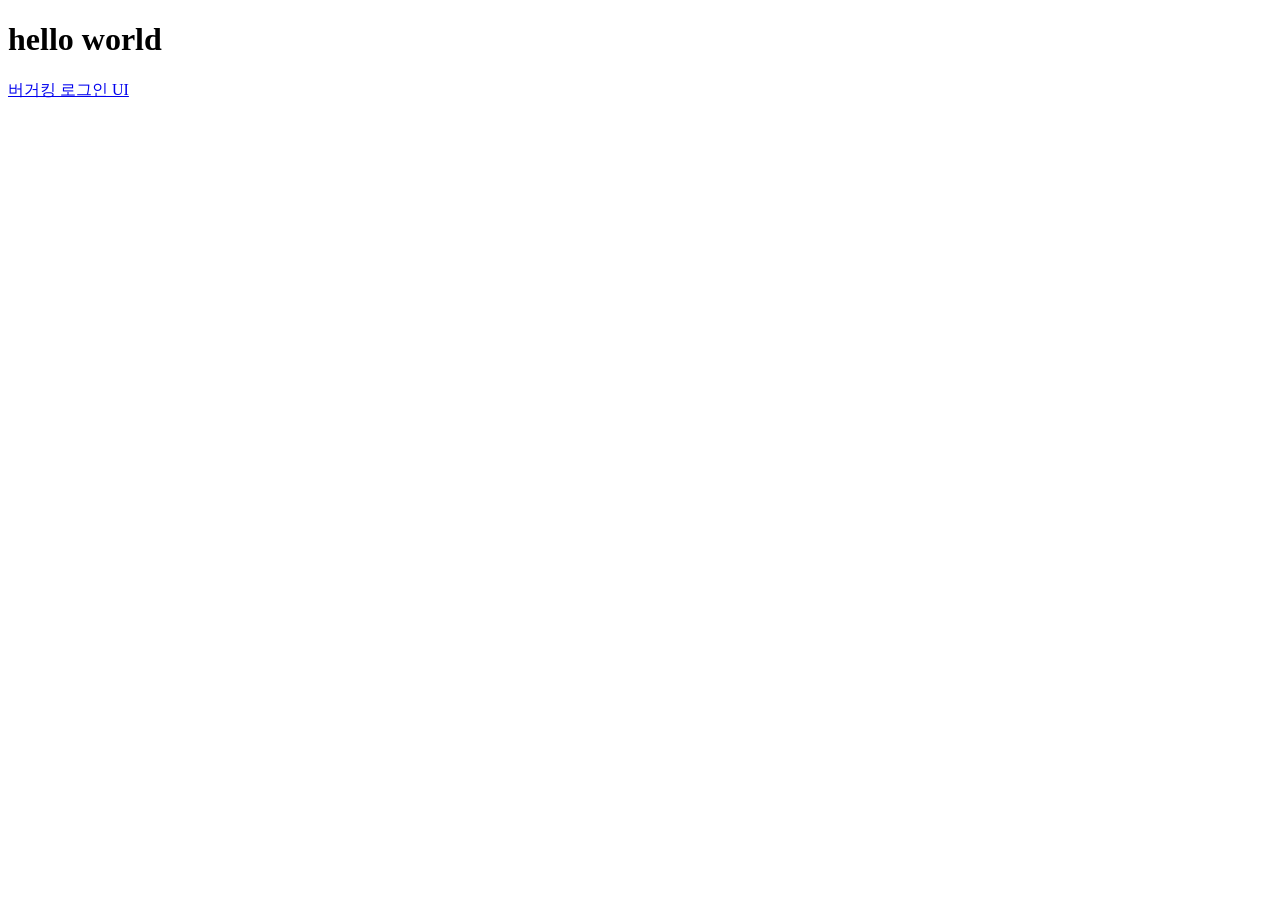
==== index.html @ 8d817bf4 "Create index.html link to burgerking UI" ====
<!DOCTYPE html>
<html lang="en">
<head>
    <meta charset="UTF-8">
    <meta name="viewport" content="width=device-width, initial-scale=1.0">
    <title>곽효신</title>
</head>
<body>
    <h1>hello world</h1>
    <a href="burgerking/login.html" target="_blank">버거킹 로그인 UI</a>
</body>
</html>
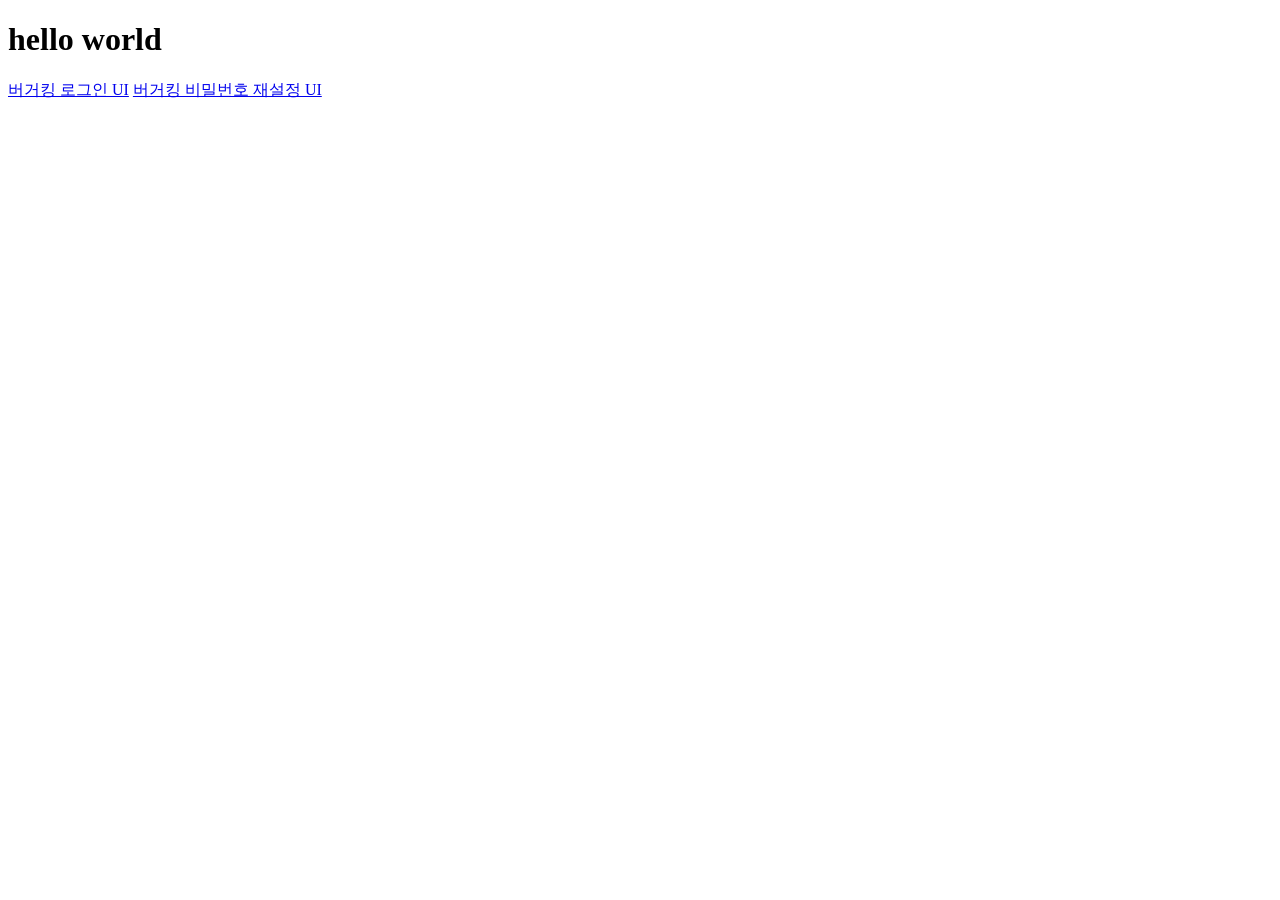
==== commit 39fc05f3: "feat: 비밀번호 재설정 페이지 링크 추가" ====
--- a/index.html
+++ b/index.html
@@ -8,5 +8,6 @@
 <body>
     <h1>hello world</h1>
     <a href="burgerking/login.html" target="_blank">버거킹 로그인 UI</a>
+    <a href="burgerking/password_reset.html" target="_blank">버거킹 비밀번호 재설정 UI</a>
 </body>
 </html>
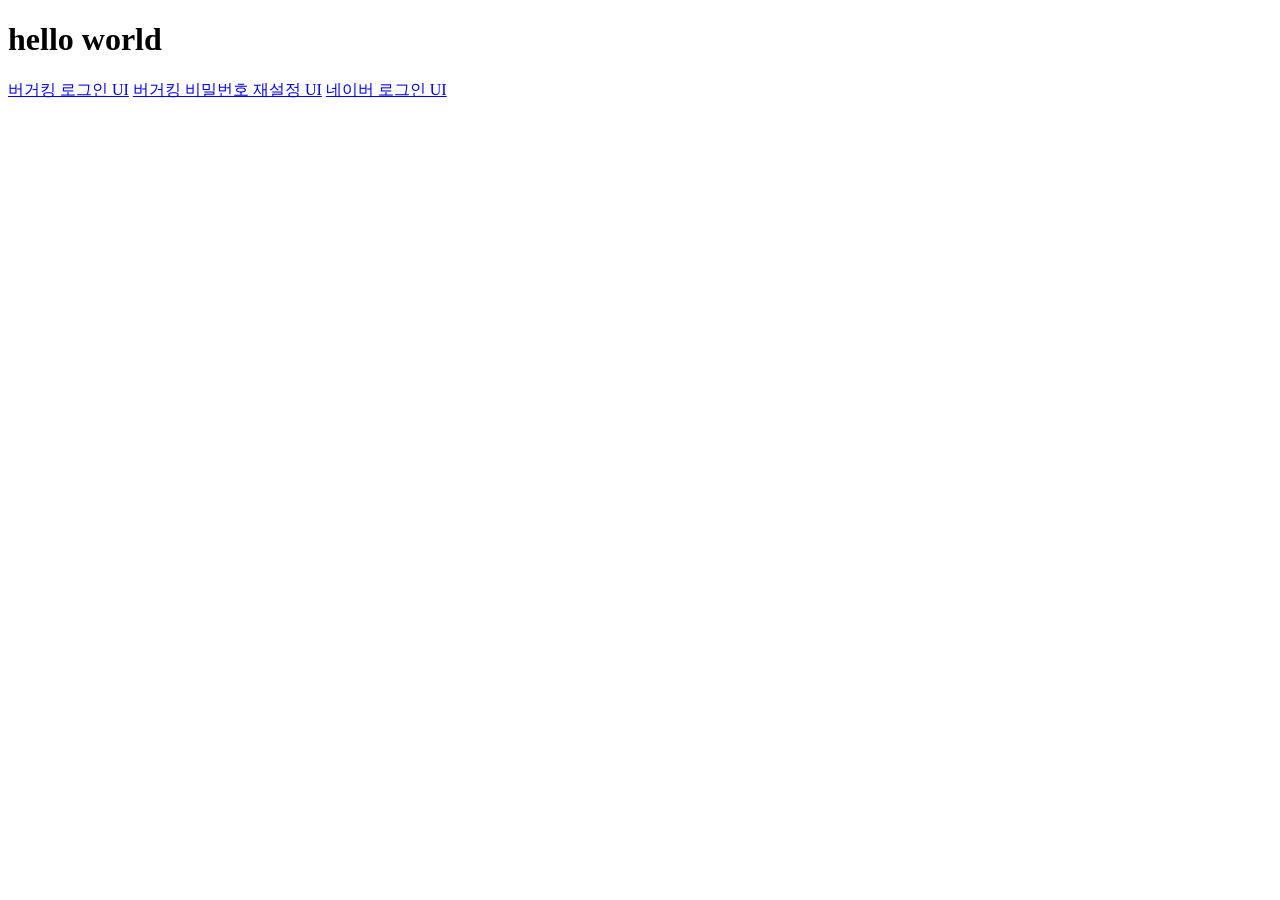
==== commit faea0998: "Add Naver login link to index" ====
--- a/index.html
+++ b/index.html
@@ -9,5 +9,6 @@
     <h1>hello world</h1>
     <a href="burgerking/login.html" target="_blank">버거킹 로그인 UI</a>
     <a href="burgerking/password_reset.html" target="_blank">버거킹 비밀번호 재설정 UI</a>
+    <a href="naver/login.html" target="_blank">네이버 로그인 UI</a>
 </body>
 </html>
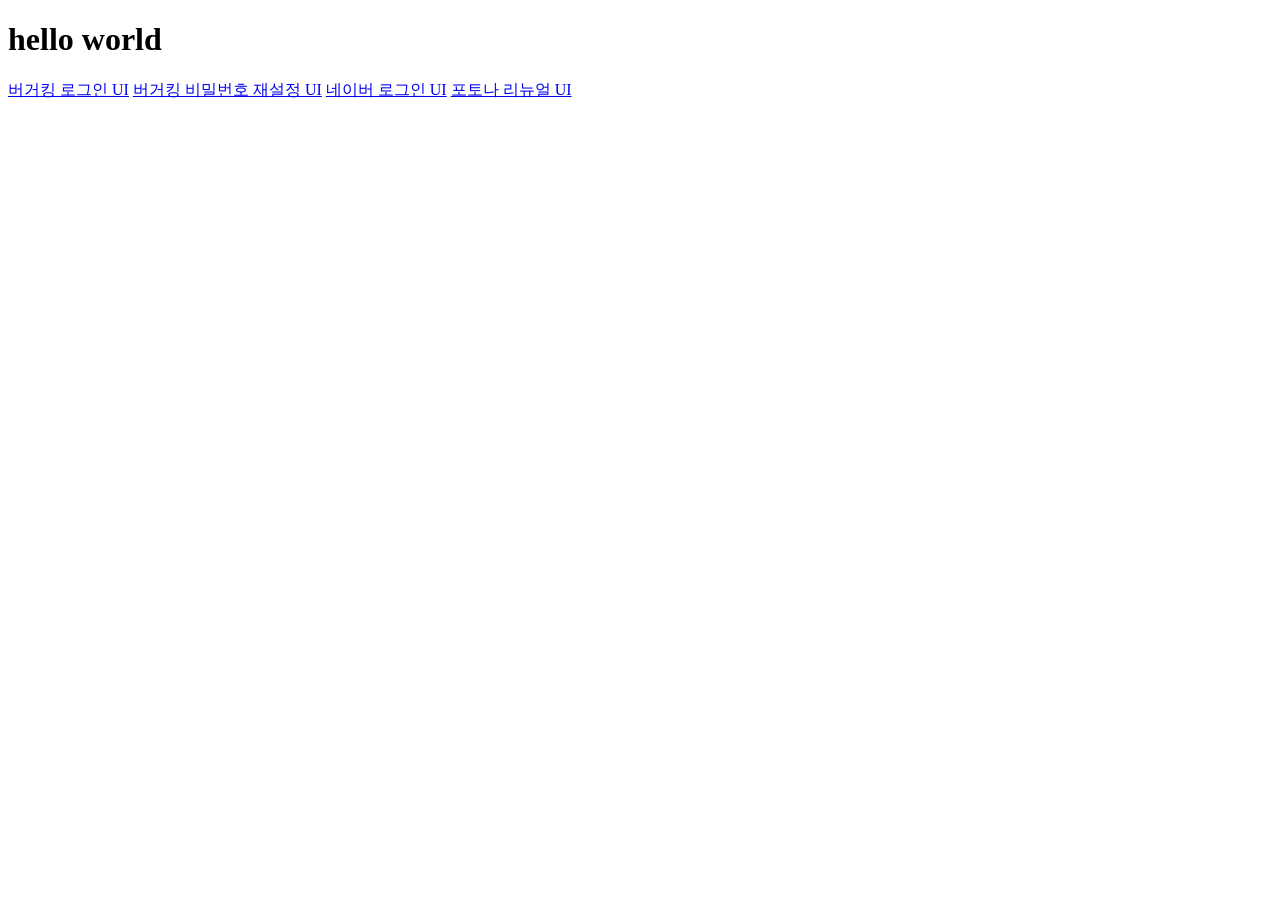
==== commit 6a76b9bd: "Update index.html" ====
--- a/index.html
+++ b/index.html
@@ -10,5 +10,6 @@
     <a href="burgerking/login.html" target="_blank">버거킹 로그인 UI</a>
     <a href="burgerking/password_reset.html" target="_blank">버거킹 비밀번호 재설정 UI</a>
     <a href="naver/login.html" target="_blank">네이버 로그인 UI</a>
+    <a href="fotona/index.html" target="_blank">포토나 리뉴얼 UI</a>
 </body>
 </html>
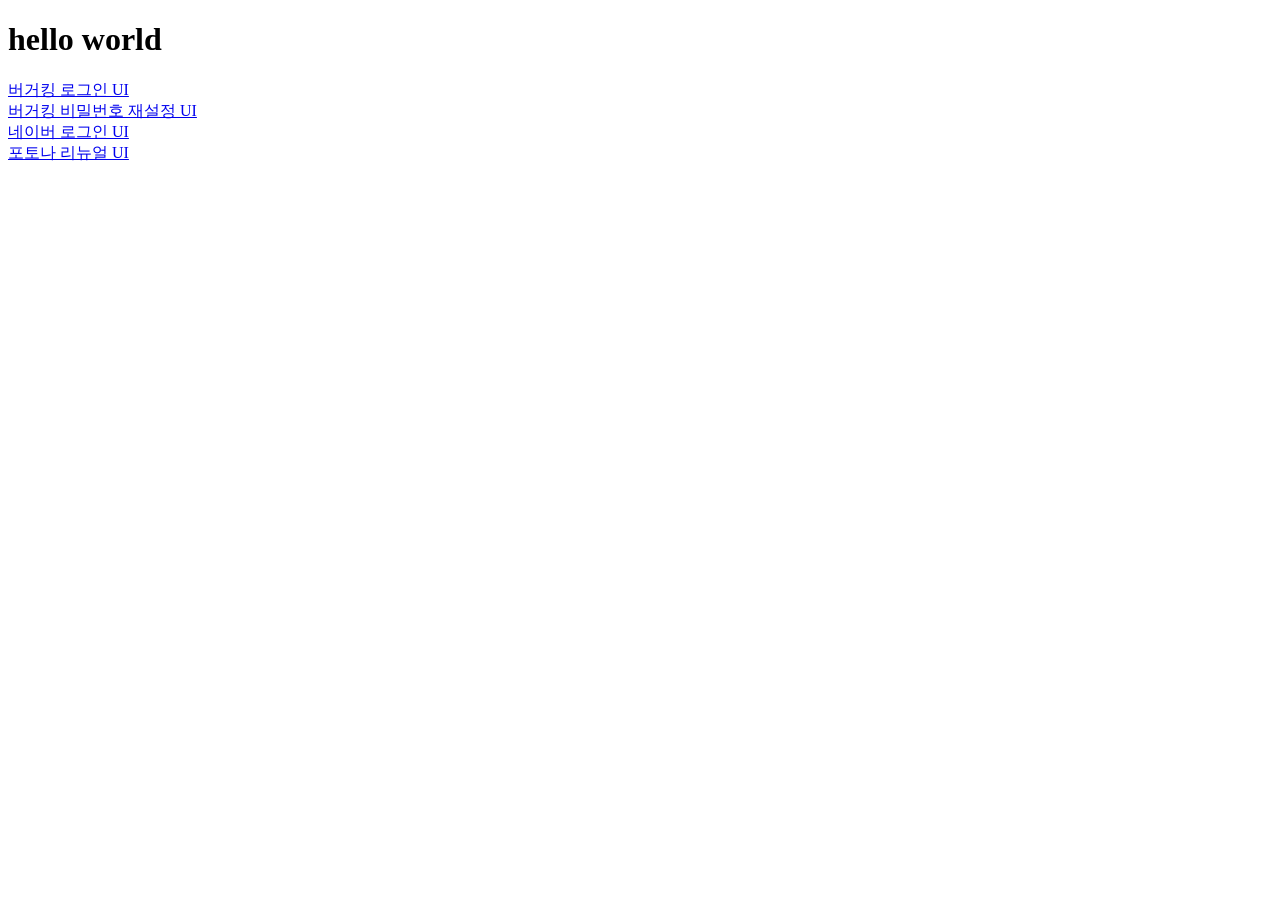
==== commit eca72a08: "Update index.html" ====
--- a/index.html
+++ b/index.html
@@ -7,9 +7,9 @@
 </head>
 <body>
     <h1>hello world</h1>
-    <a href="burgerking/login.html" target="_blank">버거킹 로그인 UI</a>
-    <a href="burgerking/password_reset.html" target="_blank">버거킹 비밀번호 재설정 UI</a>
-    <a href="naver/login.html" target="_blank">네이버 로그인 UI</a>
-    <a href="fotona/index.html" target="_blank">포토나 리뉴얼 UI</a>
+    <a href="burgerking/login.html" target="_blank">버거킹 로그인 UI</a> <br>
+    <a href="burgerking/password_reset.html" target="_blank">버거킹 비밀번호 재설정 UI</a> <br>
+    <a href="naver/login.html" target="_blank">네이버 로그인 UI</a> <br>
+    <a href="fotona/index.html" target="_blank">포토나 리뉴얼 UI</a> <br>
 </body>
 </html>
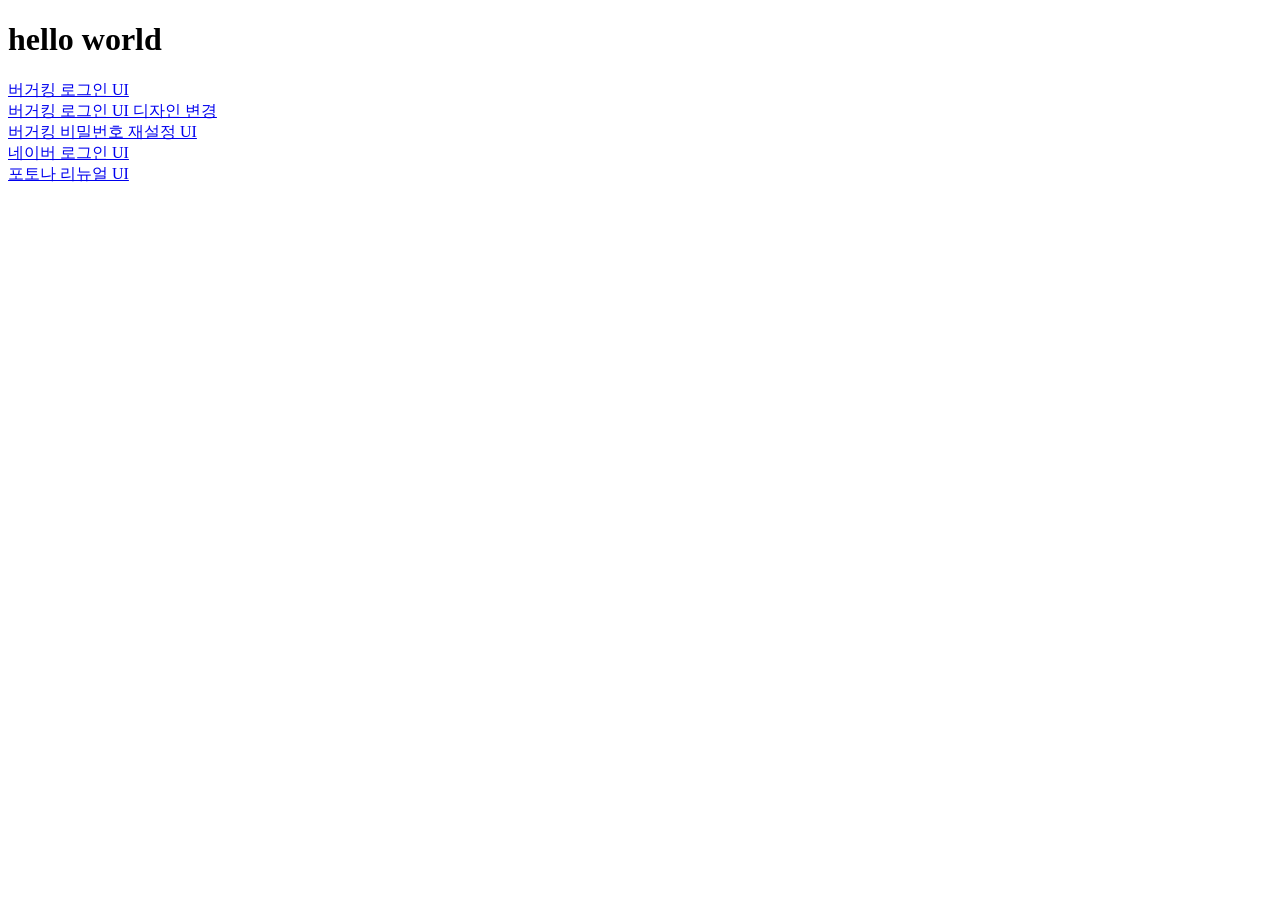
==== commit a32b0df3: "Update index.html" ====
--- a/index.html
+++ b/index.html
@@ -8,6 +8,7 @@
 <body>
     <h1>hello world</h1>
     <a href="burgerking/login.html" target="_blank">버거킹 로그인 UI</a> <br>
+    <a href="burgerking/logindesign.html" target="_blank">버거킹 로그인 UI 디자인 변경</a> <br>
     <a href="burgerking/password_reset.html" target="_blank">버거킹 비밀번호 재설정 UI</a> <br>
     <a href="naver/login.html" target="_blank">네이버 로그인 UI</a> <br>
     <a href="fotona/index.html" target="_blank">포토나 리뉴얼 UI</a> <br>
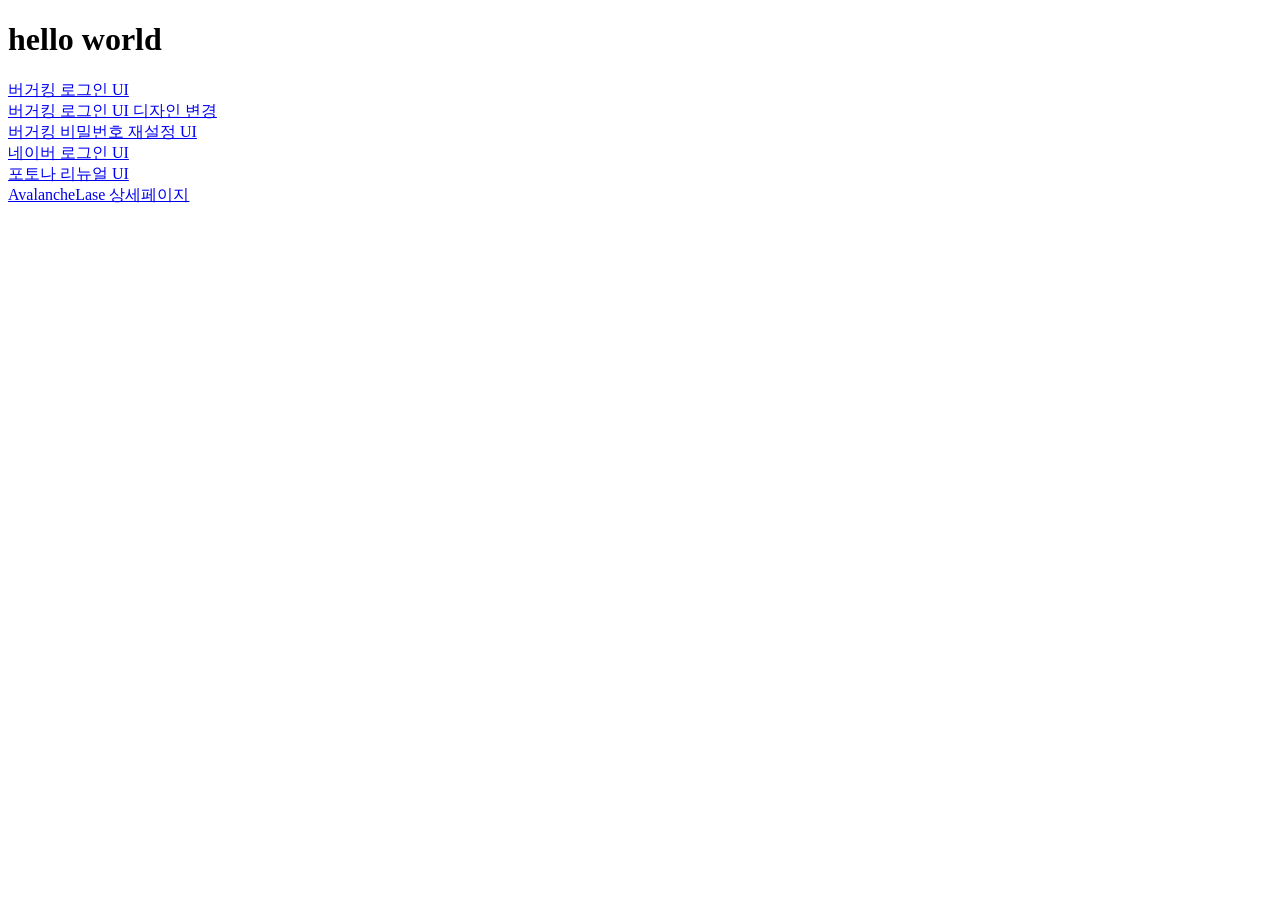
==== commit b20a6da7: "Update index.html" ====
--- a/index.html
+++ b/index.html
@@ -12,5 +12,6 @@
     <a href="burgerking/password_reset.html" target="_blank">버거킹 비밀번호 재설정 UI</a> <br>
     <a href="naver/login.html" target="_blank">네이버 로그인 UI</a> <br>
     <a href="fotona/index.html" target="_blank">포토나 리뉴얼 UI</a> <br>
+    <a href="fotona/avalanchelase.html" target="_blank">AvalancheLase 상세페이지</a> <br>
 </body>
 </html>
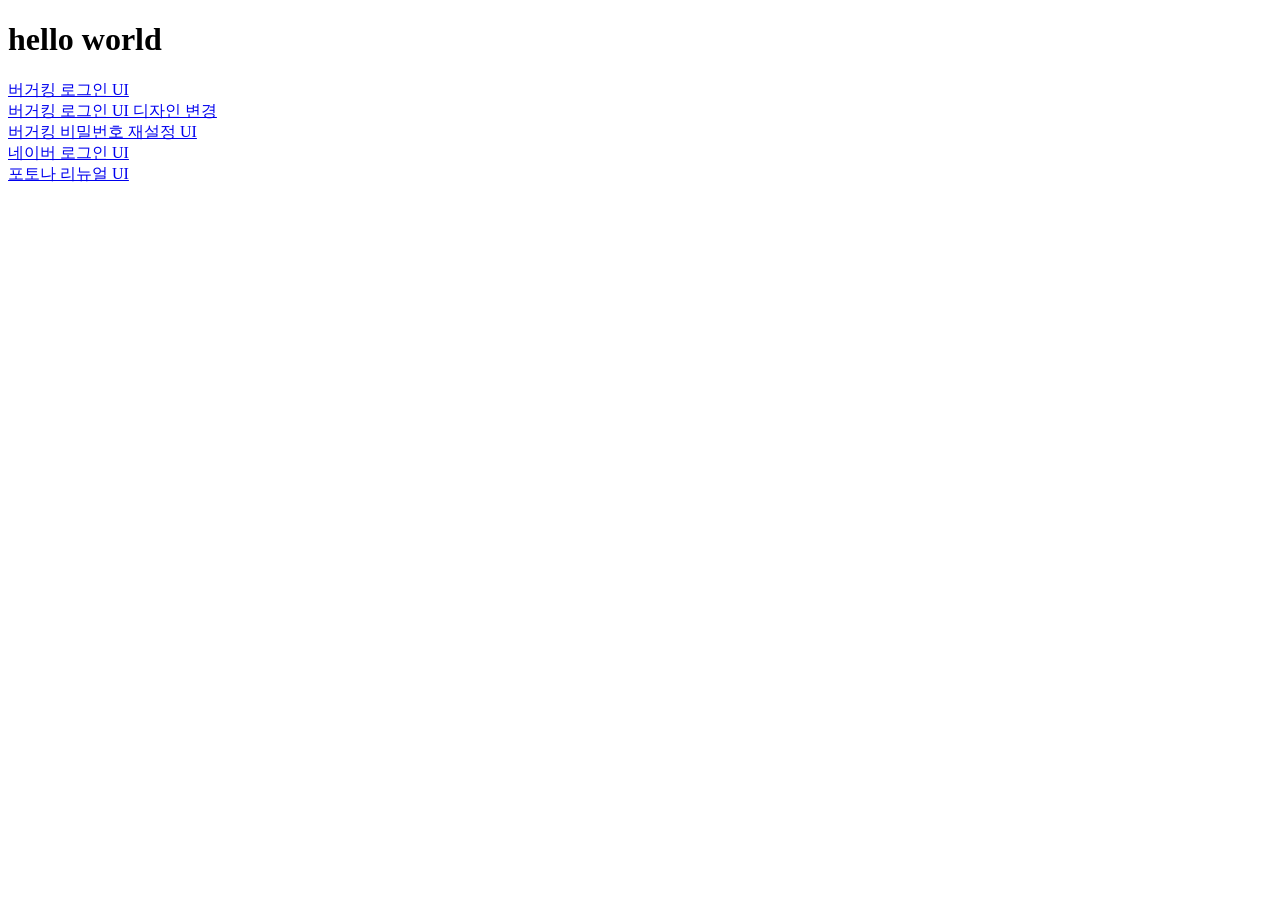
==== commit 48bcb1f0: "Update index.html" ====
--- a/index.html
+++ b/index.html
@@ -12,6 +12,5 @@
     <a href="burgerking/password_reset.html" target="_blank">버거킹 비밀번호 재설정 UI</a> <br>
     <a href="naver/login.html" target="_blank">네이버 로그인 UI</a> <br>
     <a href="fotona/index.html" target="_blank">포토나 리뉴얼 UI</a> <br>
-    <a href="fotona/avalanchelase.html" target="_blank">AvalancheLase 상세페이지</a> <br>
 </body>
 </html>
